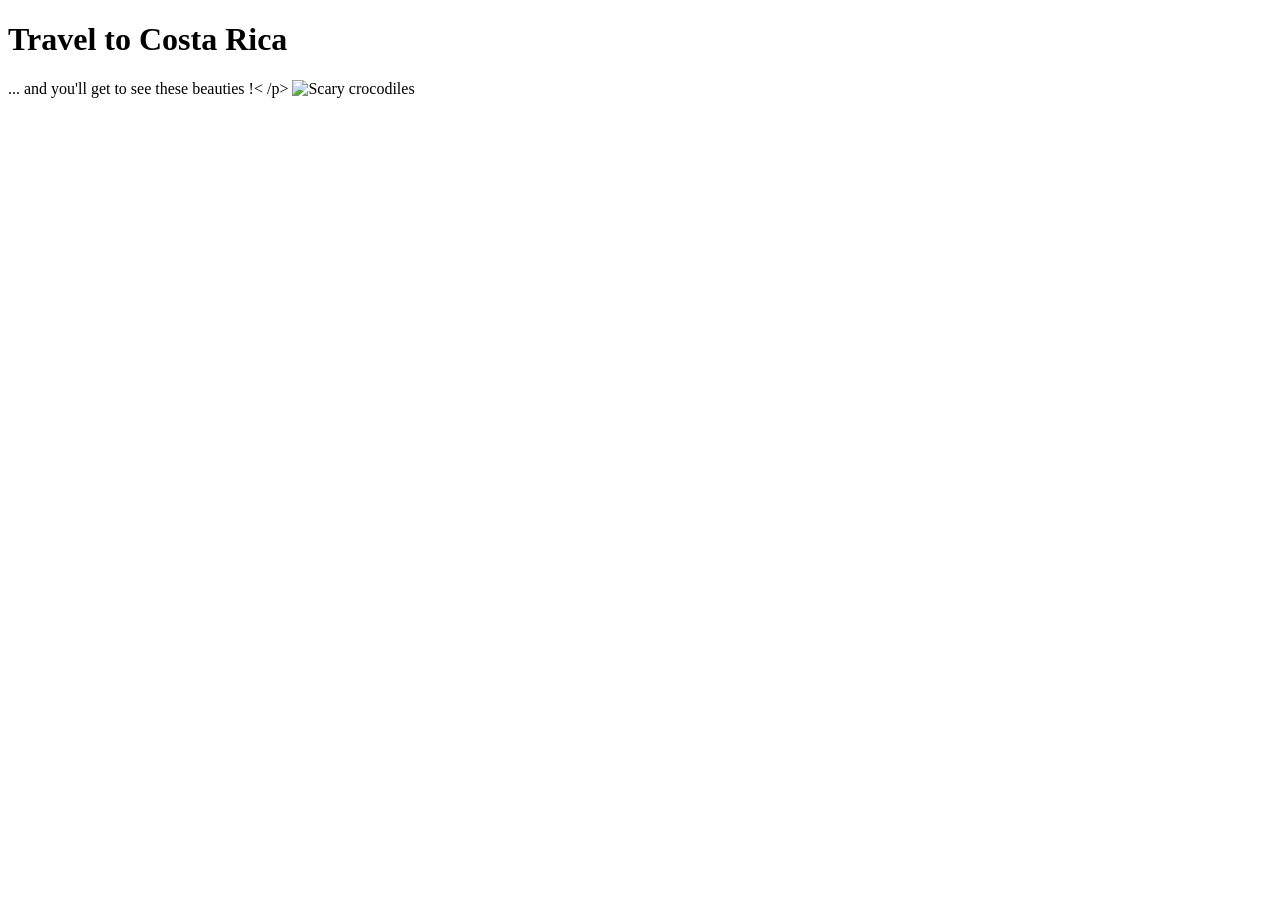
==== index.html @ bed65aed "Add initial HTML structure for travel webpage" ====
<!DOCTYPE html>
<html>
  <head>
      <meta charset="utf-8">
      <title>Project: Travel webpage</title>
  </head>
  <body>
      <h1>Travel to Costa Rica</h1>
      <p> ... and you'll get to see these beauties !< /p>
      <img src="https://www.kasandbox.org/programming-images/animals/crocodiles.png" alt="Scary crocodiles" width="200"/>
  </body>
</html>
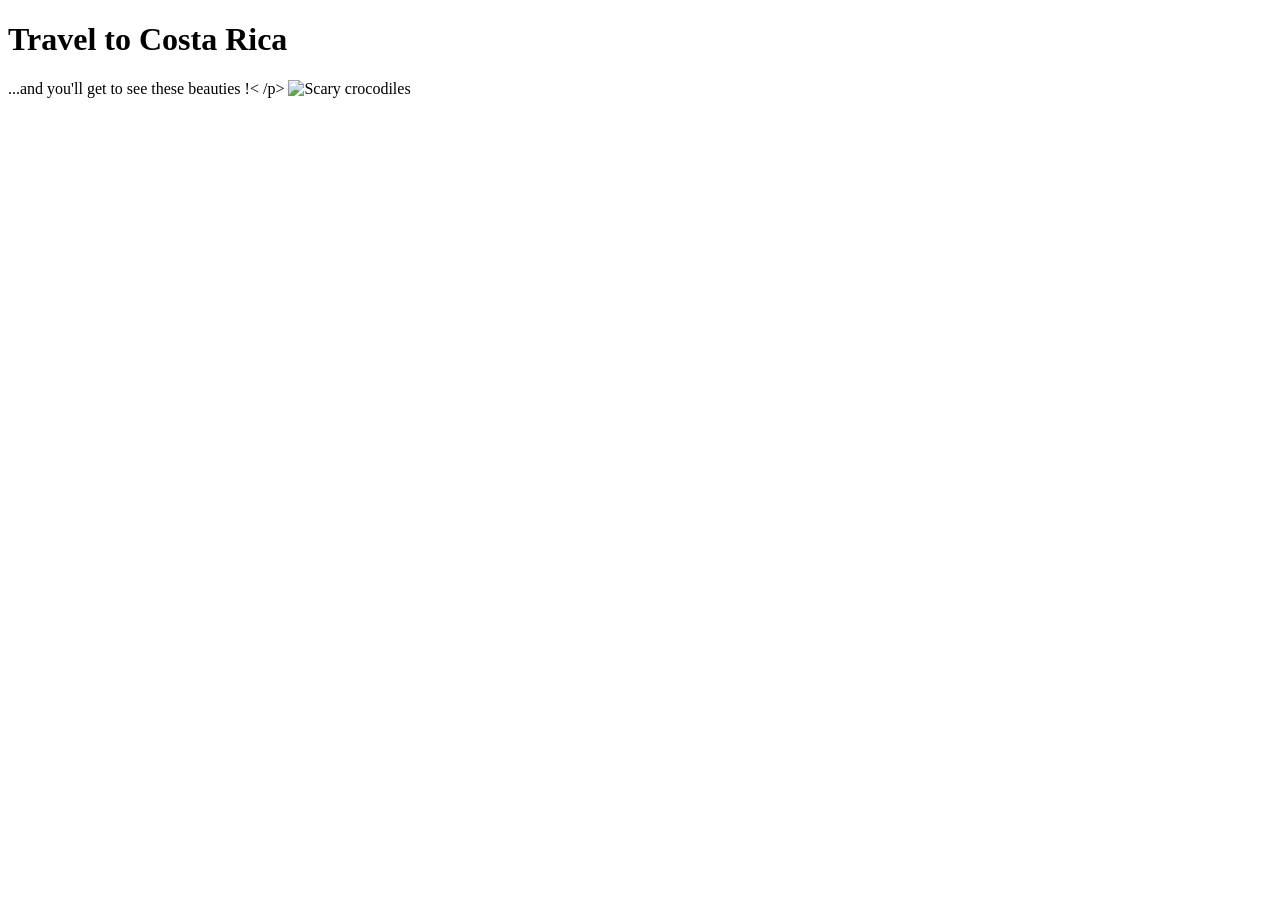
==== commit 2ecf40fd: "Update index.html" ====
--- a/index.html
+++ b/index.html
@@ -1,12 +1,14 @@
 <!DOCTYPE html>
 <html>
-  <head>
-      <meta charset="utf-8">
-      <title>Project: Travel webpage</title>
-  </head>
-  <body>
-      <h1>Travel to Costa Rica</h1>
-      <p> ... and you'll get to see these beauties !< /p>
-      <img src="https://www.kasandbox.org/programming-images/animals/crocodiles.png" alt="Scary crocodiles" width="200"/>
-  </body>
+    <head>
+        <meta charset="utf-8">
+        <title>Project: Travel webpage</title>
+    </head>
+    <body>
+        
+        <h1>Travel to Costa Rica</h1>
+        
+        <p>...and you'll get to see these beauties !< /p>
+        <img src="https://www.kasandbox.org/programming-images/animals/crocodiles.png" alt="Scary crocodiles" width="200"/>
+    </body>
 </html>
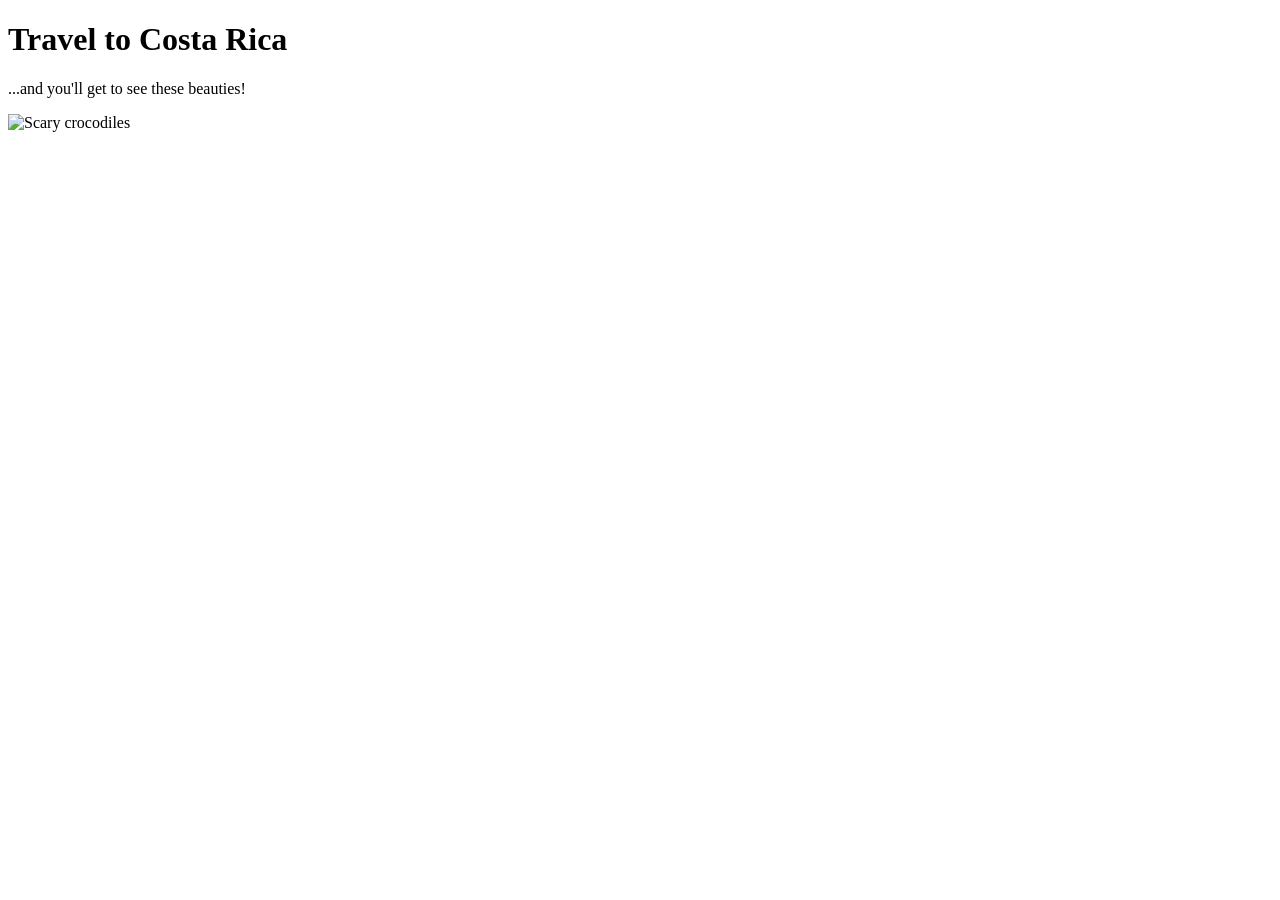
==== commit 6f14fdd9: "Update index.html" ====
--- a/index.html
+++ b/index.html
@@ -8,7 +8,7 @@
         
         <h1>Travel to Costa Rica</h1>
         
-        <p>...and you'll get to see these beauties !< /p>
+        <p>...and you'll get to see these beauties!</p>
         <img src="https://www.kasandbox.org/programming-images/animals/crocodiles.png" alt="Scary crocodiles" width="200"/>
     </body>
 </html>
